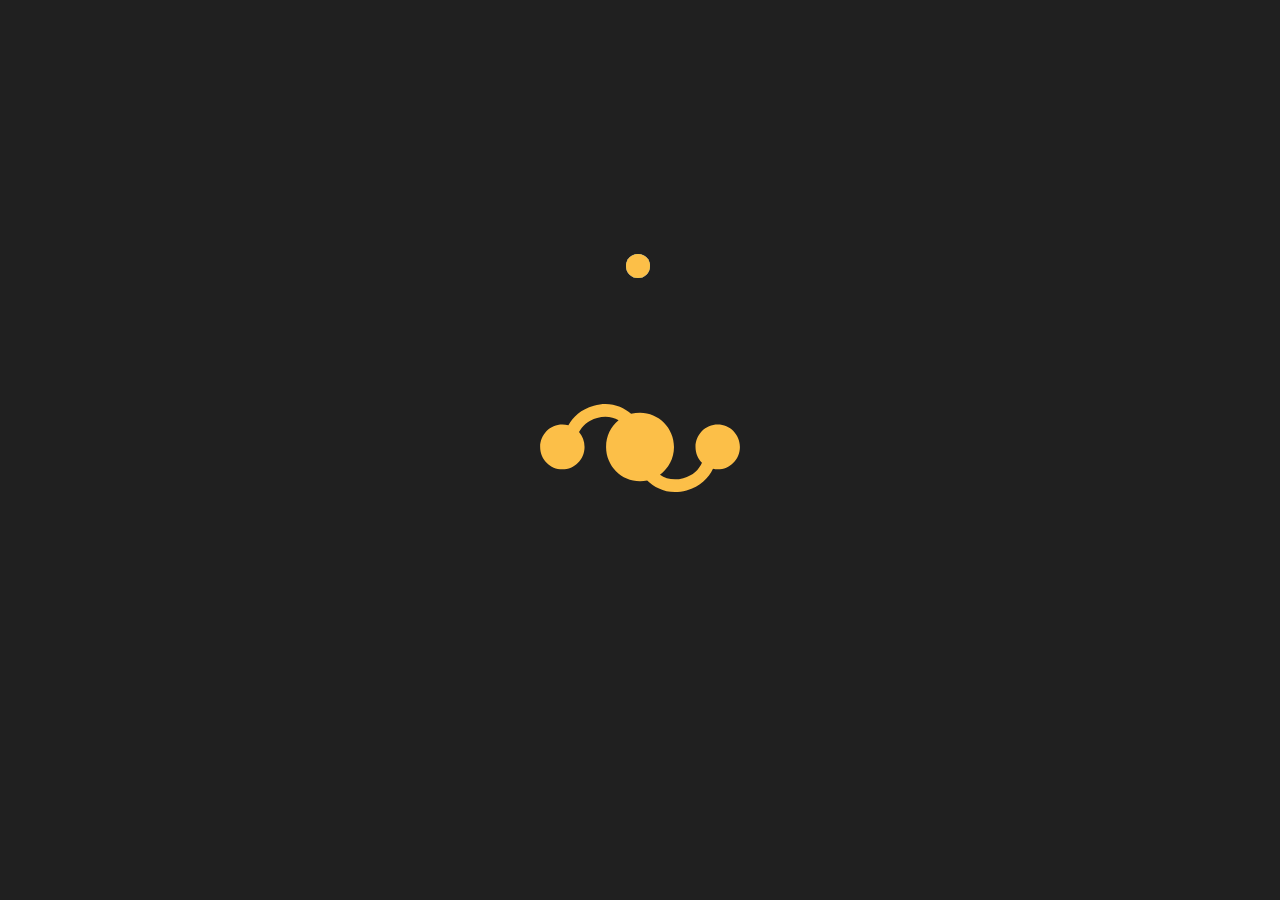
==== index.html @ a1f0a489 "Add files via upload" ====
<!DOCTYPE html>
<html>
<head>
  <title>Мой сайт</title>
  <link rel="stylesheet" type="text/css" href="stylesheets/styles.css">
  <script src="https://code.jquery.com/jquery-3.6.0.min.js"></script>
</head>
<body>

  <div class="SK">
    <div class="station">
      <div class="image" id="image">
      <img src="images/станция.svg" alt="станция" width="200vw"></div>
    </div>

    <div class="fill"></div>

    <div class="spin2">
      <div class="krug1" id="animationspin">
        <div class="blue" id="circle"></div>
      </div>
      <div class="krug2" id="animationspin">
        <div class="red" id="circle"></div>
      </div>
      <div class="krug3" id="animationspin">
        <div class="violet" id="circle"></div>
      </div>
      <div class="krug4" id="animationspin">
        <div class="green" id="circle"></div>
      </div>
      <div class="krug5" id="animationspin">
        <div class="yellow" id="circle"></div>
      </div>
      </div>
    </div>

  <div class="main">
    <div class="top">
      <div class="Bblue" id="topButton"></div>
      <div class="Bred" id="topButton"></div>
      <div class="BIMAGE" id="topButton">
        <img src="images/станция.svg" alt="станция" id="topButton" width="100vw">
      </div>
      <div class="Bviolet" id="topButton"></div>
      <div class="Bgreen" id="topButton"></div>
    </div>
  </div>



  <script src="script.js"></script>
</body>
</html>
---- stylesheets/styles.css ----
body {
  background-color: #202020;
  display: flex;
  align-items: center;
  height: 100vh;
  margin: 0;
  overflow: hidden;
}

/*----------------------------------Все про иконку станции---------------------------------------*/

.SK{
  margin: 0 auto;
  position: relative;
}

/* Бокс станции для картинки*/
.station{
  margin: 0 auto;
  position: relative;
  cursor: pointer;
  animation: spin 4s linear infinite;
  transition: top 1s ease-in-out;
  z-index: 2;
}

/* Картинка станции */
.image {
  margin: 0 auto;
  position: relative;
  transition: transform 0.3s ease-in-out;
  transform-origin: center;
  z-index: 3;
}
.image:hover  {
  transform: scale(1.5);
}

/* Элемент, заполняющий страницу после клика по санции */
.fill{
  width: 2vw;
  height: 2vw;
  border-radius: 100%;
  background-color: #FCBF48;
  position: absolute;
  top: 30%;
  left: 40%;
  transition: transform 0.3s ease-in-out;
}

/* Действия по клику */
.hide{
  display: none;
}
.unhide{
  display: flex;
}
.scale {
  animation: scale 2s 1 alternate forwards;
}

/* Анимации */
@keyframes spin {
  0% {
    transform: rotate(0deg);
  }
  100% {
    transform: rotate(360deg);
  }
}
@keyframes scale {
  0% {
    transform: scale(1);
    background-color: #FCBF48;
  }
  70% {
      transform: scale(120);
      background-color: #FCBF48;
    }
  100% {
    transform: scale(150);
    background-color: #202020;
  }
}
/*----------------------------------Все про иконку станции---------------------------------------*/


/*----------------------------------Все про цветные кругляши-------------------------------------*/

/* База для кручения */
.spin2{
  position: absolute;
  width: 5em;
  height: 5em;
  top: 11%;
  left: 31%;
}

/* Крутящиеся элементы */
#animationspin{
  position: absolute;
  display: flex;
  width: 25em;
  height: 25em;
  top: -200%;
  left: -205%;
  z-index: 1;
}

.krug1{
  animation: spin2 3s 1s infinite ease-in-out;
}
.krug2{
  animation: spin2 3s 1.1s infinite ease-in-out;
}
.krug3{
  animation: spin2 3s 1.2s infinite ease-in-out;
}
.krug4{
  animation: spin2 3s 1.3s infinite ease-in-out;
}
.krug5{
  animation: spin2 3s 1.4s infinite ease-in-out;
}

/* Разноцветные кружки */
#circle{
  position: relative;
  margin: 0 auto;
  width: 1.5em;
  height: 1.5em;
  border-radius: 100%;
}
.yellow{
  background-color: #FCBF48;
  z-index: 2;
}
.blue{
  background-color: #00E9F6;
}
.red{
  background-color: #F61266;
}
.violet{
  background-color: #AD48FC;
}
.green{
  background-color: #5CD049;
  z-index: 1;
}

/* Анимации */
@keyframes spin2 {
  0% {rotate: 0deg;}
  80% {rotate: 360deg;}
  100% {rotate: 360deg;}
}
/*----------------------------------Все про цветные кругляши-------------------------------------*/


/*-------------------------------------Главная страница------------------------------------------*/

.main{
  position: fixed;
  width: 100vw;
  height: 100%;
  z-index: 0;
}

/* Верхний блок */
.top{
  transform: translatey(-10em);
  display: flex;
  width: 100vw;
  height: 5em;
  z-index: 0;
}

/* Анимация появления верхнего блока */
.top_final{
  animation: topappear 2s 1s 1 forwards;
}
@keyframes topappear {
  0% {opacity: 0%; transform: translatey(-10em);}
  100% {opacity: 100%; transform: translatey(0em);}
}

/* Контент верхнего блока */
#topButton{
  top: 30%;
  margin: 0 auto;
}
.Bblue{
  position: relative;
  width: 2em;
  height: 2em;
  background-color: #00E9F6;
  border-radius: 100%;
}
.Bred{
  position: relative;
  width: 2em;
  height: 2em;
  background-color: #F61266;
  border-radius: 100%;
}
.Bviolet{
  position: relative;
  width: 2em;
  height: 2em;
  background-color: #AD48FC;
  border-radius: 100%;
}
.Bgreen{
  position: relative;
  width: 2em;
  height: 2em;
  background-color: #5CD049;
  border-radius: 100%;
}
.BIMMAGE{
  position: relative;
  margin: auto 0;
  /*ЗНАЧЕК НА СДВИГАЕТЬСЯ ВНИЗ ПОЧЕМУ????*/
}




















/*-------------------------------------Главная страница------------------------------------------*/
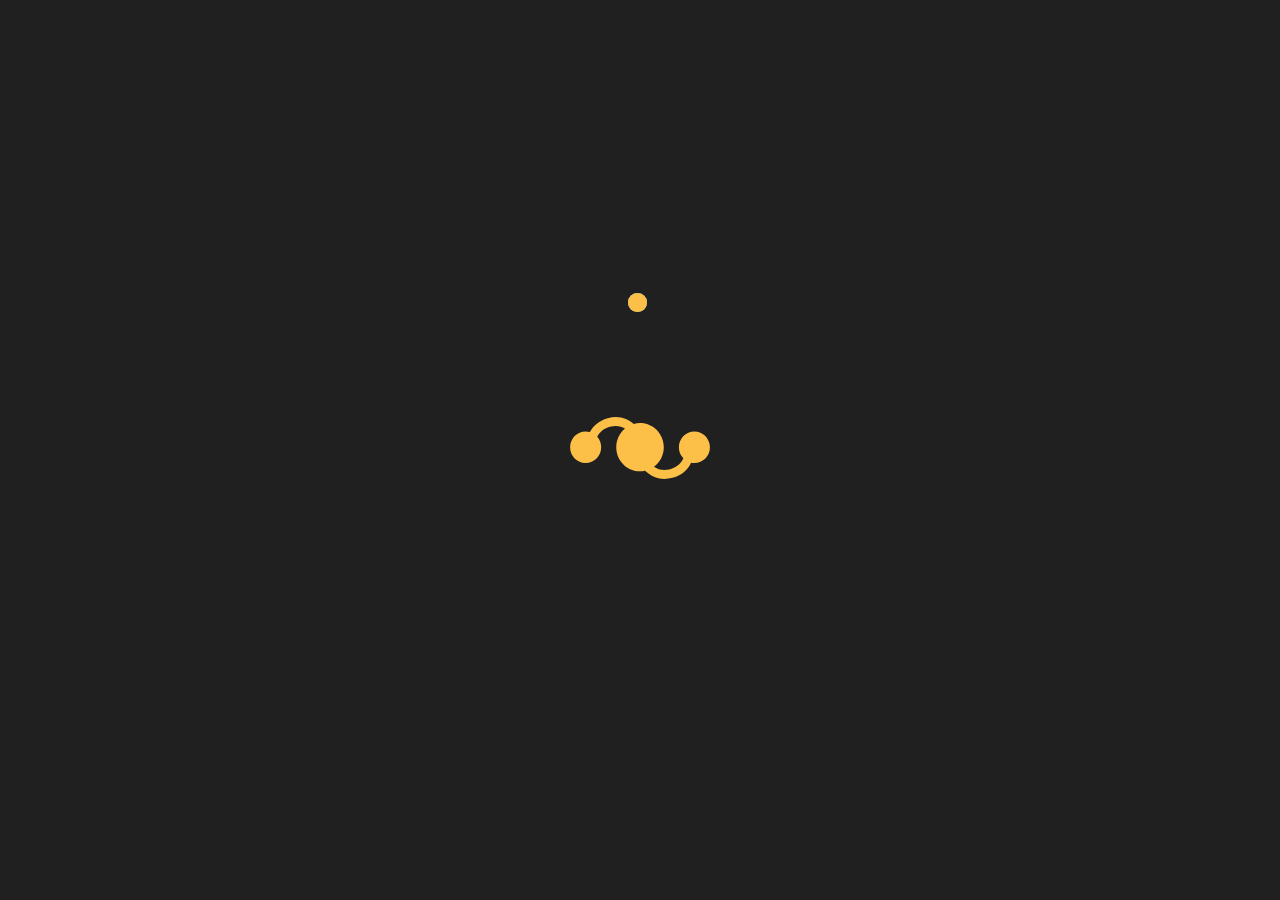
==== commit 75f93020: "Add files via upload" ====
--- a/index.html
+++ b/index.html
@@ -1,16 +1,20 @@
 <!DOCTYPE html>
 <html>
 <head>
-  <title>Мой сайт</title>
+  <title>Закуток</title>
+
   <link rel="stylesheet" type="text/css" href="stylesheets/styles.css">
+  <link rel="font" type="text/css" href="font/stylesheets.css">
+  <link rel="icon" type="image/x-icon" href="images/station.svg">
   <script src="https://code.jquery.com/jquery-3.6.0.min.js"></script>
 </head>
 <body>
 
+<!-- станция и кружки -->
   <div class="SK">
     <div class="station">
       <div class="image" id="image">
-      <img src="images/станция.svg" alt="станция" width="200vw"></div>
+      <img src="images/station.svg" alt="станция" width="140vw"></div>
     </div>
 
     <div class="fill"></div>
@@ -31,23 +35,85 @@
       <div class="krug5" id="animationspin">
         <div class="yellow" id="circle"></div>
       </div>
+    </div>
+  </div>
+
+<!-- главная страница -->
+  <div class="main">
+    <!-- топ бар -->
+    <div class="top" id="top">
+      <!-- кнопка история -->
+      <div class="B1" id="topButton" >
+        <div class="Bblue"  id="container1" onclick="window.location.href='history.html'">
+          <div class="история" id="hidden-word1">
+          <p>[ИСТОРИЯ]</p>
+          </div>
+        </div>
+      </div>
+      <!-- кнопка мероприятия -->
+      <div class="B2" id="topButton">
+        <div class="Bred"  id="container2" onclick="window.location.href='event.html'">
+          <div class="мероприятия" id="hidden-word2">
+          <p>[МЕРОПРИЯТИЯ]</p>
+          </div>
+        </div>
+      </div>
+      <!-- кнопка станция -->
+      <div class="B3" id="topButton">
+        <div id="container3">
+          <img src="images/station.svg" alt="станция" class="BIMAGE" onclick="window.location.href='index.html'">
+            <div class="о станции" id="hidden-word3">
+              <p>[ПОДРОБНЕЕ О СТАНЦИИ]</p>
+            </div>
+        </div>
+      </div>
+      <!-- кнопка магазин -->
+      <div class="B4" id="topButton">
+        <div class="Bviolet"  id="container4" onclick="window.location.href='shop.html'">
+          <div class="магазин" id="hidden-word4">
+          <p>[МАГАЗИН]</p>
+          </div>
+        </div>
+      </div>
+      <!-- кнопка новости -->
+      <div class="B5" id="topButton">
+        <div class="Bgreen"  id="container5" onclick="window.location.href='news.html'">
+          <div class="новости" id="hidden-word5">
+          <p>[НОВОСТИ]</p>
+          </div>
+        </div>
       </div>
     </div>
 
-  <div class="main">
-    <div class="top">
-      <div class="Bblue" id="topButton"></div>
-      <div class="Bred" id="topButton"></div>
-      <div class="BIMAGE" id="topButton">
-        <img src="images/станция.svg" alt="станция" id="topButton" width="100vw">
+    <!-- большое меню -->
+    <div class="wrapper">
+      <div class="menue">
+        <div class="arrow-right"></div>
+        <div class="arrow-right2"></div>
+        <div class="arrow-right3"></div>
+        <div class="arrow-right4"></div>
+        <div class="Историяimage">
+          <img src="images/history.svg" alt="история" width="350vw" onclick="window.location.href='history.html'">
+        </div>
+        <div class="Афишаimage">
+          <img src="images/afisha.svg" alt="история" width="350vw" onclick="window.location.href='event.html'">
+        </div>
+        <div class="Сувенирыimage">
+          <img src="images/suveniri.svg" alt="история" width="350vw" onclick="window.location.href='shop.html'">
+        </div>
+        <div class="Новостиimage">
+          <img src="images/news.svg" alt="история" width="350vw" onclick="window.location.href='news.html'">
+        </div>
       </div>
-      <div class="Bviolet" id="topButton"></div>
-      <div class="Bgreen" id="topButton"></div>
+      <!-- подвал -->
+      <div class="podval">
+        <img src="images/podval.svg" alt="podval" class="podvalimg">
+      </div>
     </div>
+
   </div>
 
+  <script src="script.js"></script>
 
-
-  <script src="script.js"></script>
 </body>
 </html>
--- a/stylesheets/styles.css
+++ b/stylesheets/styles.css
@@ -1,246 +1,425 @@
+* {
+	margin: 0;
+	padding: 0;
+}
+html,
 body {
-  background-color: #202020;
-  display: flex;
-  align-items: center;
-  height: 100vh;
-  margin: 0;
-  overflow: hidden;
+	height: 100%;
 }
-
-/*----------------------------------Все про иконку станции---------------------------------------*/
-
-.SK{
-  margin: 0 auto;
-  position: relative;
+.wrapper {
+	position: relative;
+	min-height: 96%;
 }
-
-/* Бокс станции для картинки*/
-.station{
-  margin: 0 auto;
-  position: relative;
-  cursor: pointer;
-  animation: spin 4s linear infinite;
-  transition: top 1s ease-in-out;
-  z-index: 2;
+.content {
+	padding-bottom: 100px;
 }
 
-/* Картинка станции */
-.image {
-  margin: 0 auto;
-  position: relative;
-  transition: transform 0.3s ease-in-out;
-  transform-origin: center;
-  z-index: 3;
-}
-.image:hover  {
-  transform: scale(1.5);
-}
-
-/* Элемент, заполняющий страницу после клика по санции */
-.fill{
-  width: 2vw;
-  height: 2vw;
-  border-radius: 100%;
-  background-color: #FCBF48;
-  position: absolute;
-  top: 30%;
-  left: 40%;
-  transition: transform 0.3s ease-in-out;
-}
-
-/* Действия по клику */
-.hide{
-  display: none;
-}
-.unhide{
-  display: flex;
-}
-.scale {
-  animation: scale 2s 1 alternate forwards;
-}
-
-/* Анимации */
-@keyframes spin {
-  0% {
-    transform: rotate(0deg);
-  }
-  100% {
-    transform: rotate(360deg);
-  }
-}
-@keyframes scale {
-  0% {
-    transform: scale(1);
+
+  body {
+    background-color: #202020;
+    display: flex;
+    align-items: center;
+    margin: 0;
+    overflow: hidden;
+  }
+
+  /*----------------------------------Все про иконку станции---------------------------------------*/
+
+  .SK{
+    margin: 0 auto;
+    position: relative;
+  }
+
+  /* Бокс станции для картинки*/
+  .station{
+    margin: 0 auto;
+    position: relative;
+    cursor: pointer;
+    animation: spin 4s linear infinite;
+    transition: top 1s ease-in-out;
+    z-index: 2;
+  }
+
+  /* Картинка станции */
+  .image {
+    margin: 0 auto;
+    position: relative;
+    transition: transform 0.3s ease-in-out;
+    transform-origin: center;
+    z-index: 3;
+  }
+  .image:hover  {
+    transform: scale(1.5);
+  }
+
+  /* Элемент, заполняющий страницу после клика по санции */
+  .fill{
+    width: 2vw;
+    height: 2vw;
+    border-radius: 100%;
     background-color: #FCBF48;
-  }
-  70% {
-      transform: scale(120);
+    position: absolute;
+    top: 30%;
+    left: 40%;
+    transition: transform 0.3s ease-in-out;
+  }
+
+  /* Действия по клику */
+  .hide{
+    display: none;
+  }
+  .unhide{
+    display: flex;
+  }
+  .scale {
+    animation: scale 2s 1 alternate forwards;
+  }
+
+  /* Анимации */
+  @keyframes spin {
+    0% {
+      transform: rotate(0deg);
+    }
+    100% {
+      transform: rotate(360deg);
+    }
+  }
+  @keyframes scale {
+    0% {
+      transform: scale(1);
       background-color: #FCBF48;
     }
-  100% {
-    transform: scale(150);
-    background-color: #202020;
-  }
-}
-/*----------------------------------Все про иконку станции---------------------------------------*/
-
-
-/*----------------------------------Все про цветные кругляши-------------------------------------*/
-
-/* База для кручения */
-.spin2{
+    70% {
+        transform: scale(120);
+        background-color: #FCBF48;
+      }
+    100% {
+      transform: scale(150);
+      background-color: #202020;
+    }
+  }
+  /*----------------------------------Все про иконку станции---------------------------------------*/
+
+
+  /*----------------------------------Все про цветные кругляши-------------------------------------*/
+
+  /* База для кручения */
+  .spin2{
+    position: absolute;
+    width: 5em;
+    height: 5em;
+    top: 11%;
+    left: 31%;
+  }
+
+  /* Крутящиеся элементы */
+  #animationspin{
+    position: absolute;
+    display: flex;
+    width: 20em;
+    height: 20em;
+    top: -165%;
+    left: -170%;
+    z-index: 1;
+  }
+
+  .krug1{
+    animation: spin2 3s 1s infinite ease-in-out;
+  }
+  .krug2{
+    animation: spin2 3s 1.1s infinite ease-in-out;
+  }
+  .krug3{
+    animation: spin2 3s 1.2s infinite ease-in-out;
+  }
+  .krug4{
+    animation: spin2 3s 1.3s infinite ease-in-out;
+  }
+  .krug5{
+    animation: spin2 3s 1.4s infinite ease-in-out;
+  }
+
+  /* Разноцветные кружки */
+  #circle{
+    position: relative;
+    margin: 0 auto;
+    width: 1.2em;
+    height: 1.2em;
+    border-radius: 100%;
+  }
+  .yellow{
+    background-color: #FCBF48;
+    z-index: 2;
+  }
+  .blue{
+    background-color: #00E9F6;
+  }
+  .red{
+    background-color: #F61266;
+  }
+  .violet{
+    background-color: #AD48FC;
+  }
+  .green{
+    background-color: #5CD049;
+    z-index: 1;
+  }
+
+  /* Анимации */
+  @keyframes spin2 {
+    0% {rotate: 0deg;}
+    80% {rotate: 360deg;}
+    100% {rotate: 360deg;}
+  }
+  /*----------------------------------Все про цветные кругляши-------------------------------------*/
+
+
+  /*-------------------------------------Главная страница------------------------------------------*/
+  .main{
+    position: fixed;
+    width: 100vw;
+    height: 100%;
+    z-index: 0;
+  }
+
+  /* Верхний блок */
+  .top{
+    transform: translatey(-10em);
+    display: flex;
+    width: 100vw;
+    height: 5em;
+    z-index: 0;
+  }
+
+  /* Анимация появления верхнего блока */
+  .top_final{
+    animation: topappear 2s 1s 1 forwards;
+  }
+  @keyframes topappear {
+    0% {opacity: 0%; transform: translatey(-10em);}
+    100% {opacity: 100%; transform: translatey(-1em);}
+  }
+
+  /* Контент верхнего блока */
+  #topButton{
+    top: 10%;
+    margin: 0 auto;
+  }
+  .Bblue{
+    position: relative;
+    width: 1.5em;
+    height: 1.5em;
+    background-color: #00E9F6;
+    border-radius: 100%;
+    top: 2em;
+    cursor: pointer;
+  }
+  .Bred{
+    position: relative;
+    width: 1.5em;
+    height: 1.5em;
+    background-color: #F61266;
+    border-radius: 100%;
+    top: 2em;
+		cursor: pointer;
+  }
+  .Bviolet{
+    position: relative;
+    width: 1.5em;
+    height: 1.5em;
+    background-color: #AD48FC;
+    border-radius: 100%;
+    top: 2em;
+		cursor: pointer;
+  }
+  .Bgreen{
+    position: relative;
+    width: 1.5em;
+    height: 1.5em;
+    background-color: #5CD049;
+    border-radius: 100%;
+    top: 2em;
+		cursor: pointer;
+  }
+  .BIMAGE{
+    position: relative;
+    margin: auto 0;
+		left: 0.8em;
+    width: 4.6em;
+    top: 1.8em;
+		cursor: pointer;
+  }
+
+  #hidden-word1 {
+    font-family: Qanelas;
+    font-weight: bold;
+    visibility: hidden;
+    position: relative;
+    top: 3em;
+    left: -1.2em;
+    color: #00E9F6;
+    font-size: 10px;
+  }
+
+  #hidden-word2 {
+    font-family: Qanelas;
+    font-weight: 900;
+    visibility: hidden;
+    position: relative;
+    top: 3em;
+    left: -2.5em;
+    color: #F61266;
+    font-size: 10px;
+  }
+
+  #hidden-word3 {
+    font-family: Qanelas;
+    font-weight: bold;
+    visibility: hidden;
+    position: relative;
+    top: 3em;
+    left: 0.7vw;
+    color: #FCBF48;
+    font-size: 10px;
+  }
+
+  #hidden-word4 {
+    font-family: Qanelas;
+    font-weight: bold;
+    visibility: hidden;
+    position: relative;
+    top: 3em;
+    left: -1.2em;
+    color: #AD48FC;
+    font-size: 10px;
+  }
+
+  #hidden-word5 {
+    font-family: Qanelas;
+    font-weight: bold;
+    visibility: hidden;
+    position: relative;
+    top: 3em;
+    left: -1.2em;
+    color: #5CD049;
+    font-size: 10px;
+  }
+
+
+  /* Большое меню */
+
+  .menue{
+    width: 100%;
+    height: 30vw;
+    position: absolute;
+    opacity: 0%;
+    display: inline-block;
+    top: 40%;
+    left: 50%;
+    transform: translate(-50%, -50%);
+  }
+
+  .Историяimage{
+    position: absolute;
+    top: 50%;
+    left: 50%;
+    transform: translate(-50%, -50%);
+  }
+  .Афишаimage{
+    position: relative;
+    left: -100vw;
+  }
+  .Сувенирыimage{
+    position: relative;
+    left: -100vw;
+  }
+  .Новостиimage{
+    position: relative;
+    left: -100vw;
+  }
+
+  /* центрирование при нажатии на стрелочку */
+  .center{
+    position: absolute;
+    top: 50%;
+    left: 50%;
+    transform: translate(-50%, -50%);
+  }
+
+  .arrow-right {
   position: absolute;
-  width: 5em;
-  height: 5em;
-  top: 11%;
-  left: 31%;
-}
-
-/* Крутящиеся элементы */
-#animationspin{
+  top: 50%;
+  left: 80%;
+  transform: translate(-50%, -50%);
+  width: 0;
+  height: 0;
+  border-top: 1.5em solid transparent;
+  border-bottom: 1.5em solid transparent;
+  border-left: 1.5em solid #F61266;
+  z-index: 10;
+  cursor: pointer;
+  }
+  .arrow-right2 {
   position: absolute;
-  display: flex;
-  width: 25em;
-  height: 25em;
-  top: -200%;
-  left: -205%;
-  z-index: 1;
-}
-
-.krug1{
-  animation: spin2 3s 1s infinite ease-in-out;
-}
-.krug2{
-  animation: spin2 3s 1.1s infinite ease-in-out;
-}
-.krug3{
-  animation: spin2 3s 1.2s infinite ease-in-out;
-}
-.krug4{
-  animation: spin2 3s 1.3s infinite ease-in-out;
-}
-.krug5{
-  animation: spin2 3s 1.4s infinite ease-in-out;
-}
-
-/* Разноцветные кружки */
-#circle{
-  position: relative;
-  margin: 0 auto;
-  width: 1.5em;
-  height: 1.5em;
-  border-radius: 100%;
-}
-.yellow{
-  background-color: #FCBF48;
-  z-index: 2;
-}
-.blue{
-  background-color: #00E9F6;
-}
-.red{
-  background-color: #F61266;
-}
-.violet{
-  background-color: #AD48FC;
-}
-.green{
-  background-color: #5CD049;
-  z-index: 1;
-}
-
-/* Анимации */
-@keyframes spin2 {
-  0% {rotate: 0deg;}
-  80% {rotate: 360deg;}
-  100% {rotate: 360deg;}
-}
-/*----------------------------------Все про цветные кругляши-------------------------------------*/
-
-
-/*-------------------------------------Главная страница------------------------------------------*/
-
-.main{
-  position: fixed;
-  width: 100vw;
-  height: 100%;
-  z-index: 0;
-}
-
-/* Верхний блок */
-.top{
-  transform: translatey(-10em);
-  display: flex;
-  width: 100vw;
-  height: 5em;
-  z-index: 0;
-}
-
-/* Анимация появления верхнего блока */
-.top_final{
-  animation: topappear 2s 1s 1 forwards;
-}
-@keyframes topappear {
-  0% {opacity: 0%; transform: translatey(-10em);}
-  100% {opacity: 100%; transform: translatey(0em);}
-}
-
-/* Контент верхнего блока */
-#topButton{
-  top: 30%;
-  margin: 0 auto;
-}
-.Bblue{
-  position: relative;
-  width: 2em;
-  height: 2em;
-  background-color: #00E9F6;
-  border-radius: 100%;
-}
-.Bred{
-  position: relative;
-  width: 2em;
-  height: 2em;
-  background-color: #F61266;
-  border-radius: 100%;
-}
-.Bviolet{
-  position: relative;
-  width: 2em;
-  height: 2em;
-  background-color: #AD48FC;
-  border-radius: 100%;
-}
-.Bgreen{
-  position: relative;
-  width: 2em;
-  height: 2em;
-  background-color: #5CD049;
-  border-radius: 100%;
-}
-.BIMMAGE{
-  position: relative;
-  margin: auto 0;
-  /*ЗНАЧЕК НА СДВИГАЕТЬСЯ ВНИЗ ПОЧЕМУ????*/
-}
-
-
-
-
-
-
-
-
-
-
-
-
-
-
-
-
-
-
-
-
-/*-------------------------------------Главная страница------------------------------------------*/
+  top: 50%;
+  left: 80%;
+  transform: translate(-50%, -50%);
+  width: 0;
+  height: 0;
+  border-top: 1.5em solid transparent;
+  border-bottom: 1.5em solid transparent;
+  border-left: 1.5em solid #AD48FC;
+  z-index: 9;
+  cursor: pointer;
+  }
+  .arrow-right3 {
+  position: absolute;
+  top: 50%;
+  left: 80%;
+  transform: translate(-50%, -50%);
+  width: 0;
+  height: 0;
+  border-top: 1.5em solid transparent;
+  border-bottom: 1.5em solid transparent;
+  border-left: 1.5em solid #5CD049;
+  z-index: 8;
+  cursor: pointer;
+  }
+
+  /* Анимация появления большого меню */
+  .menue_final{
+    animation: menueappear 2s 1s 1 forwards;
+  }
+  @keyframes menueappear {
+    0% {opacity: 0%;}
+    70% {opacity: 0%;}
+    100% {opacity: 100%;}
+  }
+
+  /*-------------------------------------Главная страница------------------------------------------*/
+
+  /*------------------------------------------Подвал----------------------------------------------*/
+
+  .podval {
+  	position: absolute;
+  	left: 0;
+  	bottom: 12vw;
+  	width: 100%;
+  	height: 90px;
+  }
+  .podvalimg{
+    opacity: 0%;
+    width: 100vw;
+  }
+  /* Анимация появления подвала */
+  .podval_final{
+    animation: podvalappear 2s 1.4s 1 forwards;
+  }
+  @keyframes podvalappear {
+    0% {opacity: 0%;}
+    70% {opacity: 0%;}
+    100% {opacity: 100%;}
+  }
+
+  /*------------------------------------------Подвал----------------------------------------------*/
+  }
